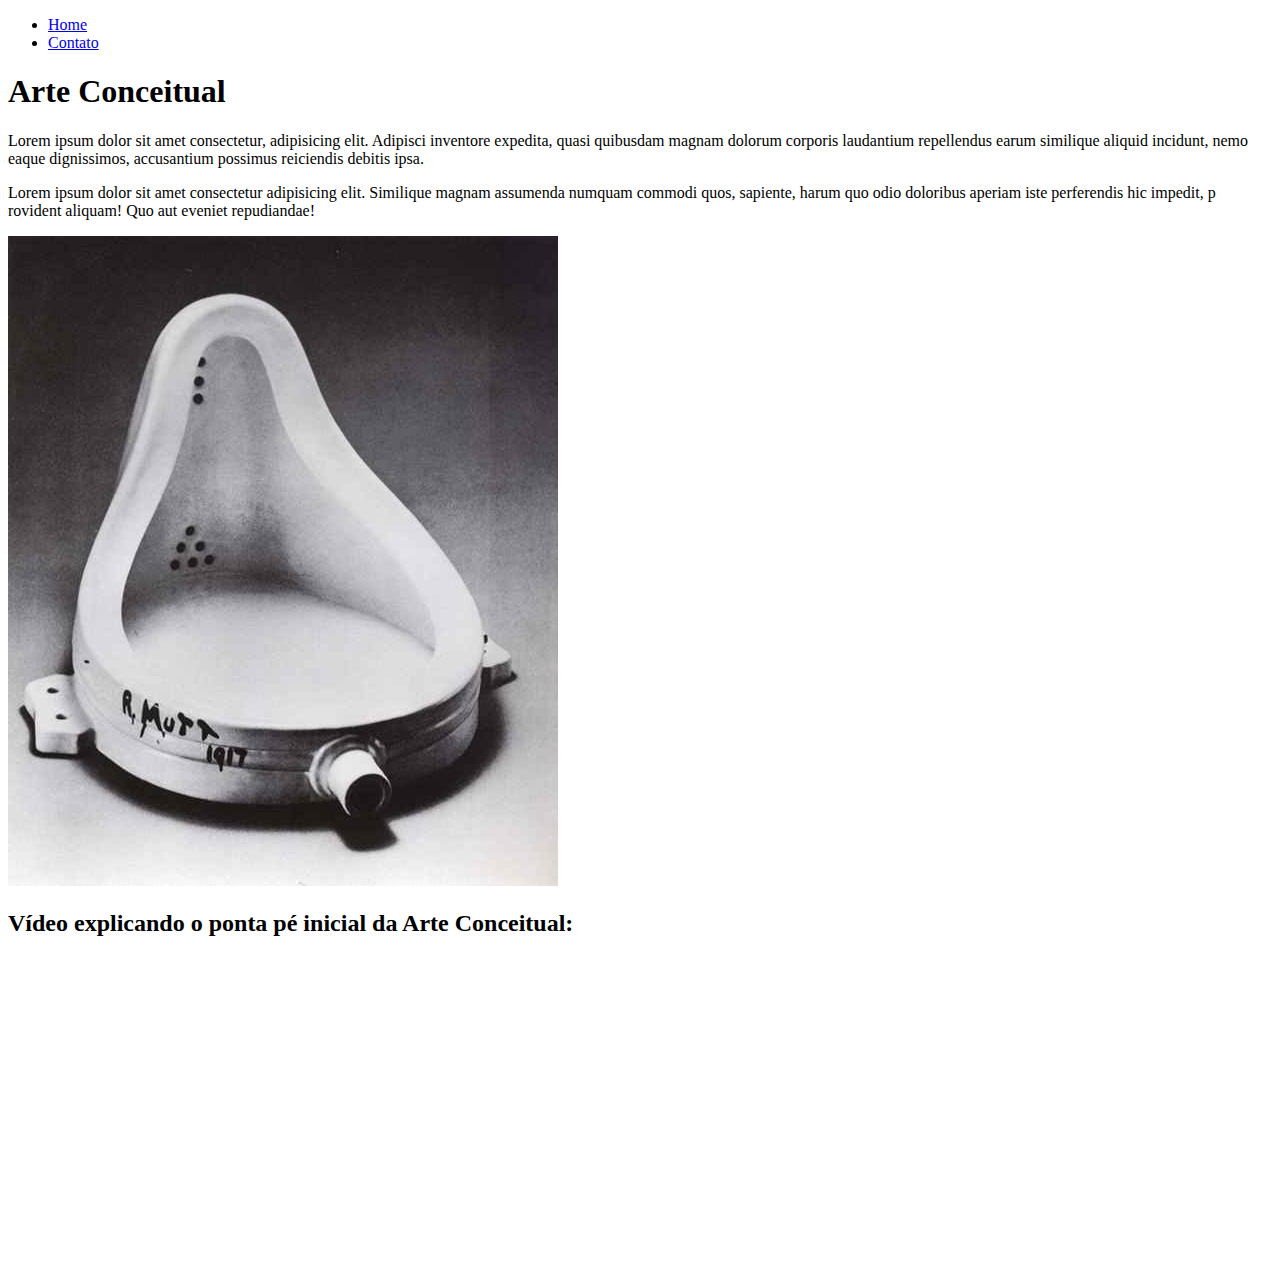
==== index.html @ a1e88d3f "criando a página em html e criando uma nova branch" ====
<!DOCTYPE html>
<html lang="pt-br">
<head>
    <meta charset="UTF-8">
    <meta http-equiv="X-UA-Compatible" content="IE=edge">
    <meta name="viewport" content="width=device-width, initial-scale=1.0">
    <title>Arte Conceitual</title>
</head>
<body>
    <ul>
        <li>
            <a href="index.html">Home</a>
        </li>
        <li>
            <a href="contato.html">Contato</a>
        </li>
    </ul>


    <h1>Arte Conceitual</h1>

    <p>Lorem ipsum dolor sit amet consectetur, adipisicing elit. Adipisci inventore expedita, 
       quasi quibusdam magnam dolorum corporis laudantium repellendus earum similique aliquid incidunt,
       nemo eaque dignissimos, accusantium possimus reiciendis debitis ipsa.
    </p>
    <p>
        Lorem ipsum dolor sit amet consectetur adipisicing elit. Similique magnam assumenda 
        numquam commodi quos, sapiente, harum quo odio doloribus aperiam iste perferendis hic impedit, p
        rovident aliquam! Quo aut eveniet repudiandae!
    </p>

    <img src="assets/img/mictorio.jpg" alt="Foto do Mictório Duchamp">

    <h2>Vídeo explicando o ponta pé inicial da Arte Conceitual:</h2>

    <iframe width="560" height="315" src="https://www.youtube.com/embed/ENoB2b1Nd1Y" 
        title="YouTube video player" frameborder="0" 
        allow="accelerometer; autoplay; clipboard-write; encrypted-media; gyroscope; picture-in-picture" 
        allowfullscreen>
    </iframe>

</body>
</html>
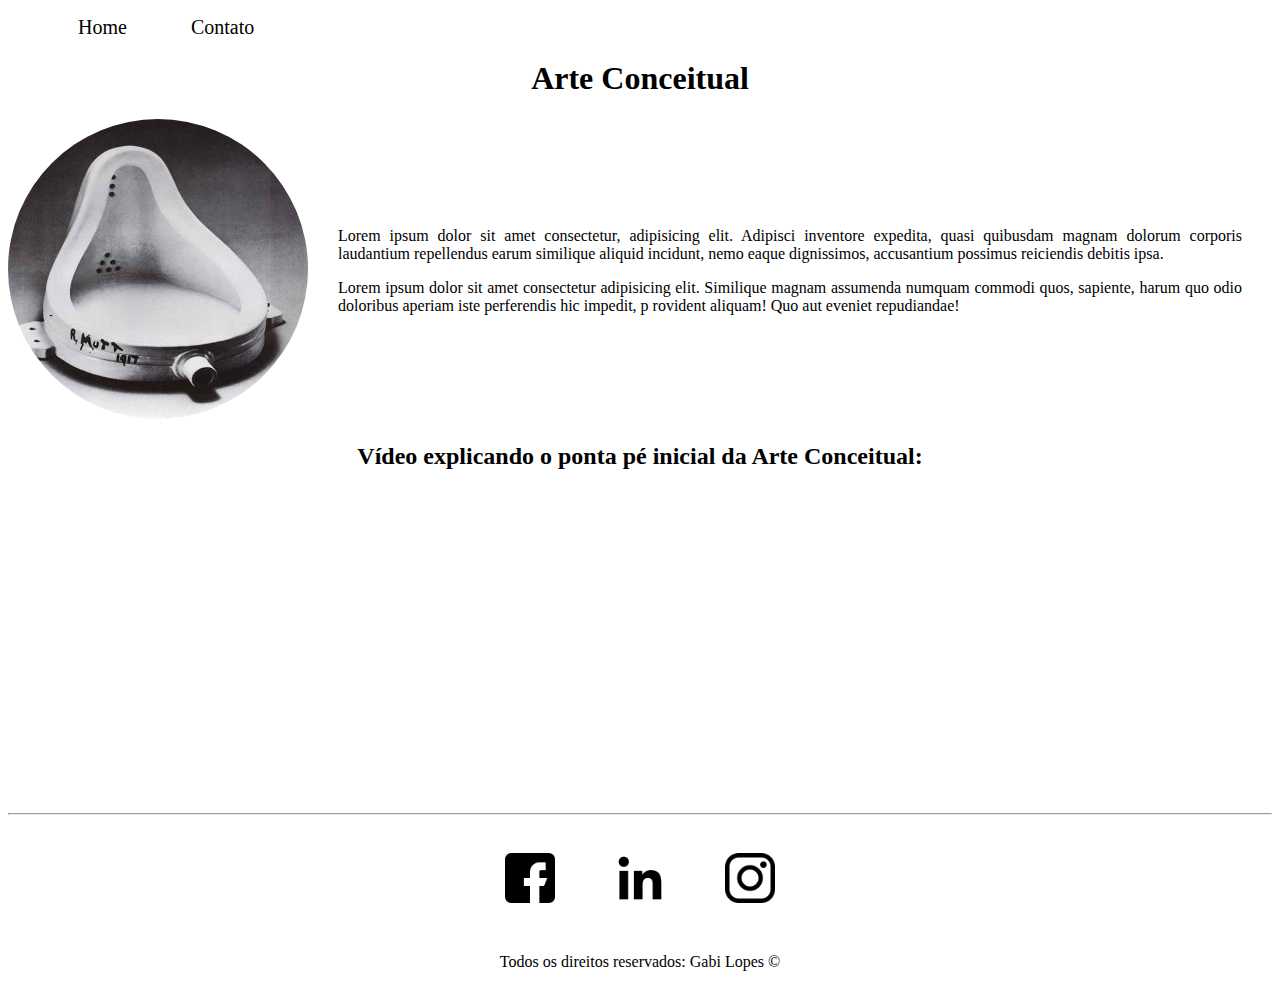
==== commit 532613de: "implementacao de todo estilo do site, utilizando css puro" ====
--- a/index.html
+++ b/index.html
@@ -5,9 +5,11 @@
     <meta http-equiv="X-UA-Compatible" content="IE=edge">
     <meta name="viewport" content="width=device-width, initial-scale=1.0">
     <title>Arte Conceitual</title>
+
+    <link rel="stylesheet" href="./assets/css/style.css">
 </head>
 <body>
-    <ul>
+    <ul id="menu">
         <li>
             <a href="index.html">Home</a>
         </li>
@@ -17,27 +19,65 @@
     </ul>
 
 
-    <h1>Arte Conceitual</h1>
+    <h1 class="center">Arte Conceitual</h1>
+    <div class="container">
+        <div>
+            <img class="br-50 wh" src="assets/img/mictorio.jpg" alt="Foto do Mictório Duchamp">
+        </div>
 
-    <p>Lorem ipsum dolor sit amet consectetur, adipisicing elit. Adipisci inventore expedita, 
-       quasi quibusdam magnam dolorum corporis laudantium repellendus earum similique aliquid incidunt,
-       nemo eaque dignissimos, accusantium possimus reiciendis debitis ipsa.
-    </p>
-    <p>
-        Lorem ipsum dolor sit amet consectetur adipisicing elit. Similique magnam assumenda 
-        numquam commodi quos, sapiente, harum quo odio doloribus aperiam iste perferendis hic impedit, p
-        rovident aliquam! Quo aut eveniet repudiandae!
-    </p>
+        <div class="p-30">
+            <p class="justify">Lorem ipsum dolor sit amet consectetur, adipisicing elit. Adipisci inventore expedita, 
+                quasi quibusdam magnam dolorum corporis laudantium repellendus earum similique aliquid incidunt,
+                nemo eaque dignissimos, accusantium possimus reiciendis debitis ipsa.
+             </p>
+             <p class="justify">
+                 Lorem ipsum dolor sit amet consectetur adipisicing elit. Similique magnam assumenda 
+                 numquam commodi quos, sapiente, harum quo odio doloribus aperiam iste perferendis hic impedit, p
+                 rovident aliquam! Quo aut eveniet repudiandae!
+             </p>
+        </div>
+         
+    </div>
+    
 
-    <img src="assets/img/mictorio.jpg" alt="Foto do Mictório Duchamp">
+    
 
-    <h2>Vídeo explicando o ponta pé inicial da Arte Conceitual:</h2>
+    <h2 class="center">Vídeo explicando o ponta pé inicial da Arte Conceitual:</h2>
 
-    <iframe width="560" height="315" src="https://www.youtube.com/embed/ENoB2b1Nd1Y" 
+    <div class="container mb-50"> 
+     <iframe width="560" height="315" src="https://www.youtube.com/embed/ENoB2b1Nd1Y" 
         title="YouTube video player" frameborder="0" 
         allow="accelerometer; autoplay; clipboard-write; encrypted-media; gyroscope; picture-in-picture" 
         allowfullscreen>
-    </iframe>
+        </iframe>
+    </div>
+    <hr>
+    <footer>
+        <div class="container">
+            <a href="https://www.facebook.com/gabi.lopes.98" target="_blank">
+                <img class="tm-social p-30" src="./assets/img/facebook.png" alt="Logo do Facebook">
+            </a>
+            <a href="https://www.linkedin.com/in/gabriela-lopes-a30b36201/" target="_blank">
+                <img class="tm-social p-30" src="./assets/img/linkedin.png" alt="Logo do Linkedin">
+            </a>
+            <a href="https://www.instagram.com/" target="_blank">
+                <img class="tm-social p-30" src="./assets/img/logotipo-do-instagram.png" alt="Logo do Instagram">
+            </a>
+            
+        </div>
+
+
+        <p class="center">
+            Todos os direitos reservados: Gabi Lopes &copy;
+        </p>
+       
+    </footer>
 
 </body>
-</html>+</html>
+
+<!-- Unidades de medida no css
+px -> unidade absoluta
+% -> unidade relativa
+viewUnits -> vw altura/ vh largura -> unidade relativa (vai de 0 a 100) 
+rem -> do tamanho da letra M maiuscula do navegador do usuario-->--- a/assets/css/style.css
+++ b/assets/css/style.css
@@ -0,0 +1,61 @@
+/*Estilo da página index.html*/
+
+.center {
+    text-align: center;
+}
+
+.justify {
+    text-align: justify;
+}
+
+.container {
+    display: flex;
+    flex-flow: row;
+    justify-content: center;
+    align-items: center;
+}
+
+#menu li {
+    display: inline;
+    padding: 30px;
+} 
+
+#menu li a {
+    text-decoration: none;
+    color: black;
+    font-size: 20px;
+}
+
+#menu li a:hover {
+    color: purple;
+}
+
+.p-30 {
+    padding: 30px;
+}
+
+.br-50 {
+    border-radius: 50%;
+}
+
+.wh {
+    width: 300px;
+    height: 300px;
+}
+
+.tm-social {
+    width: 50px;
+    height: 50px;
+
+}
+
+.mb-50 {
+    margin: bottom 50px; ;
+}
+
+
+/*Estilo da página contato.html*/
+
+.ml-50 {
+    margin-left: 50px;
+}
